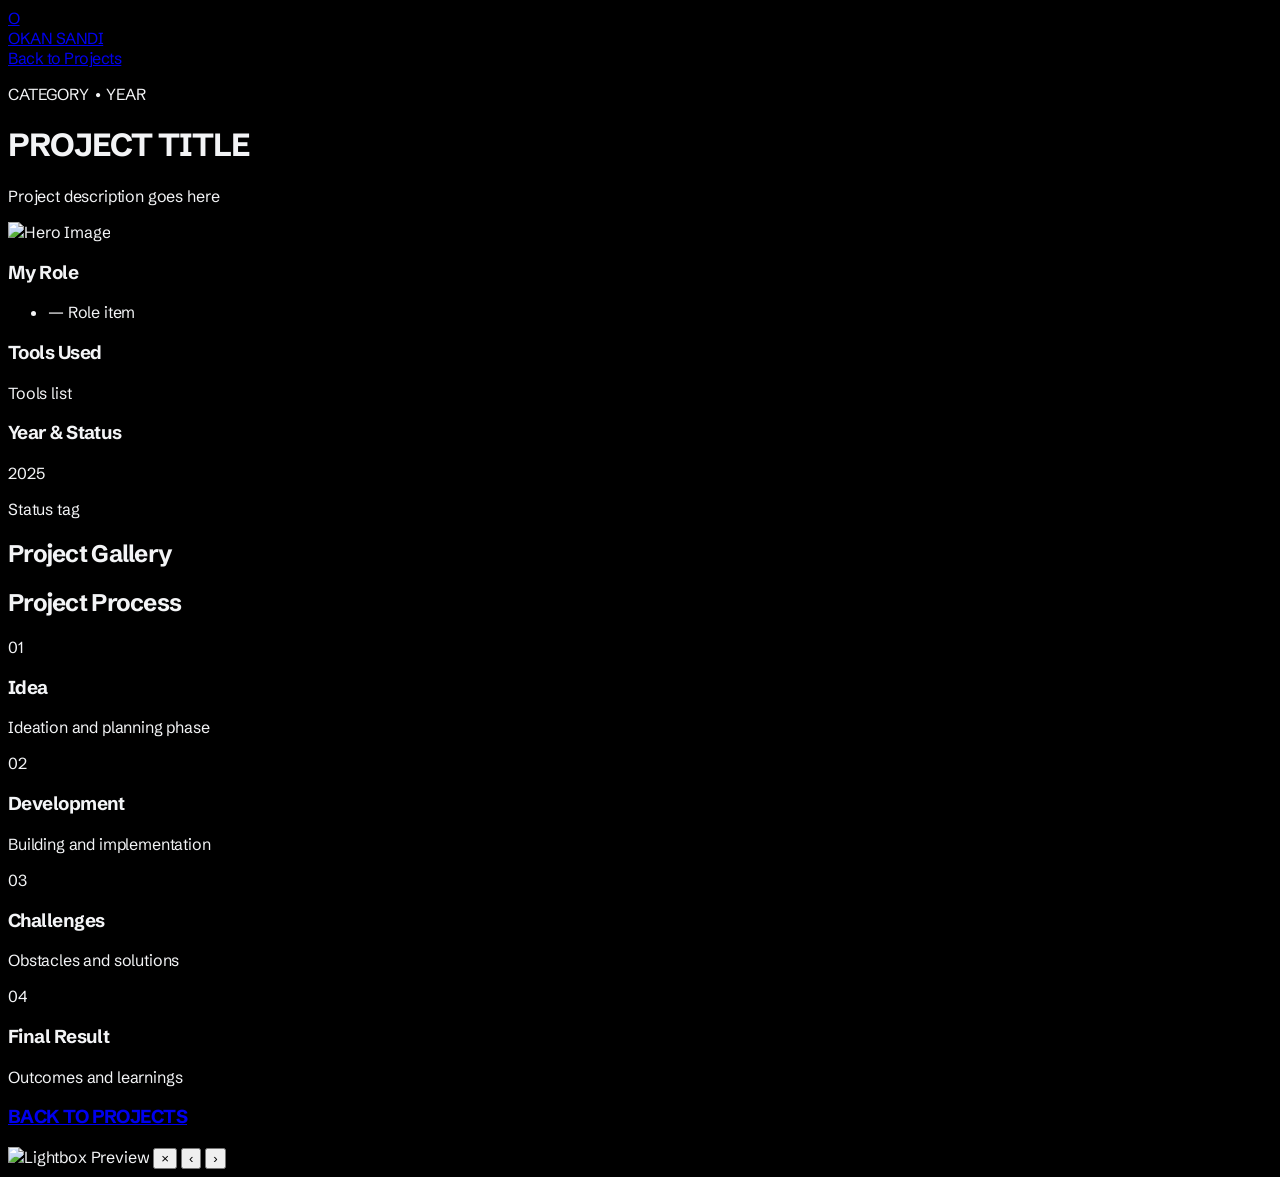
==== detail.html @ 7858a66e "plis bisa" ====
<!doctype html>
<html lang="id">
  <head>
    <meta charset="UTF-8" />
    <meta name="viewport" content="width=device-width, initial-scale=1.0" />
    <title>Project Detail | Okan Sandi</title>
    <script src="https://cdn.tailwindcss.com"></script>
    <link rel="preconnect" href="https://fonts.googleapis.com" />
    <link rel="preconnect" href="https://fonts.gstatic.com" crossorigin />
    <link
      href="https://fonts.googleapis.com/css2?family=Schibsted+Grotesk:ital,wght@0,400..900;1,400..900&display=swap"
      rel="stylesheet"
    />
    <link rel="stylesheet" href="style.css" />
    <style>
      @keyframes fadeUp {
        from {
          opacity: 0;
          transform: translateY(20px);
        }
        to {
          opacity: 1;
          transform: translateY(0);
        }
      }

      .fade-up {
        animation: fadeUp 0.8s ease-out forwards;
      }

      .scrollbar-hide {
        scrollbar-width: none;
        -ms-overflow-style: none;
      }

      .scrollbar-hide::-webkit-scrollbar {
        display: none;
      }

      /* Smooth scroll behavior */
      html {
        scroll-behavior: smooth;
      }
    </style>
    <script src="script.js"></script>
    <script>
      const projectData = {
        iot: {
          title: "Smart Building & Parking",
          year: "2025",
          category: "IoT Project",
          tag: "ESP32 IoT Solution",
          mainRole: "Project leader, Iot developer, and Hardware Assembly",
          mainImage: "foto.jpg/Smart Building & Smart Parking.jpg",
          description:
            "Project miniatur smart building berbasis IoT yang digunakan untuk simulasi monitoring parkir dan kontrol perangkat otomatis menggunakan ESP32 dan sensor.",
          roles: [
            "Project Leader",
            "ESP32 Programming",
            "Sensor Integration",
            "Hardware Assembly",
          ],
          tools: ["ESP32", "Arduino IDE", "Blynk", "Figma"],
          gallery: [
            "foto.jpg/IoT/1 iot.jpeg",
            "foto.jpg/IoT/2 iot.jpeg",
            "foto.jpg/IoT/3 iot.jpeg",
            "foto.jpg/IoT/4 iot.jpeg",
            "foto.jpg/IoT/5 iot.jpeg",
            "foto.jpg/IoT/6 iot.jpeg",
            "foto.jpg/IoT/7 iot.jpeg",
          ],
          challenge:
            "Tantangan terbesar dalam project ini adalah menghubungkan sensor dengan sistem monitoring agar data dapat tampil secara realtime.",
          links: {
            "View Powerpoint":
              "https://drive.google.com/file/d/19zzqwoYsCZTmLTWEJPtUQeTdeHymok2_/view?usp=sharing",
          },
          web: {
            title: "Web Film & Series",
            year: "2026",
            category: "Web Development",
            tag: "Netflix Clone Style",
            mainRole: "Front-end Developer",
            mainImage: "foto.jpg/webbb.png",
            description:
              "Platform informasi film dan series Indonesia 2025-2026 dengan desain modern dan responsif.",
            roles: [
              "Frontend Integration",
              "UI Finishing",
              "Project Integration",
            ],
            tools: ["HTML", "Tailwind CSS", "JavaScript", "Figma"],
            gallery: [
              "foto.jpg/web/28_XI SIJA 2_Okan Sandi Kurniawan_Userflow Kelompok 2.jpg",
              "foto.jpg/web/Screenshot 2026-05-17 194516.png",
              "foto.jpg/web/Untitled.png",
            ],
            challenge:
              "Melalui project ini saya belajar mengenai pengembangan antarmuka website yang lebih responsif dan fetch data dari API.",
            links: {
              "View Website": "https://webfilm-gules.vercel.app/index.html",
              "GitHub Repo":
                "https://github.com/OKANSANDIKURNIAWAN/okn-webpp.git",
              "View Wireframe": "https://canva.link/ow0d3r4jjm4nymv",
              "View Figma Design":
                "https://www.figma.com/design/sdOT0YWe1qz6iilFlMag4n/Cinmoev---film-and-series?node-id=0-1&t=hmgR6OwahHaa8Brx-1",
            },
          },
          networking: {
            title: "IT Essential (Cisco)",
            year: "2024",
            category: "Networking",
            tag: "Cisco Certified Course",
            mainRole: "Student / Specialist",
            mainImage: "foto.jpg/Screenshot 2026-05-16 195636.png",
            description:
              "Sertifikasi dan pelatihan mendalam mengenai fondasi IT, perakitan hardware, dan dasar-dasar jaringan komputer dari Cisco Networking Academy.",
            roles: [
              "Hardware Assembly",
              "Network Troubleshooting",
              "OS Installation",
            ],
            tools: ["Cisco Packet Tracer", "VirtualBox", "Hardware Tools"],
            gallery: ["foto.jpg/terjemahan.png"],
            challenge:
              "Memahami kompleksitas troubleshooting hardware dan konfigurasi jaringan dasar secara presisi.",
            links: {
              "View Certificate":
                "https://drive.google.com/file/d/1xaFpqre-_V5UHETEpS8jbRDcPdun259v/view?usp=sharing",
              "View Task":
                "https://drive.google.com/file/d/158wAgc-zuGeefb8Tv8yH7QvKaelx7fJI/view?usp=sharing",
            },
          },
          design: {
            title: "Design Brief & Visuals",
            year: "2025",
            category: "Design Project",
            tag: "Graphic Design",
            mainRole: "Lead Designer",
            mainImage: "foto.jpg/logo brief.png",
            description:
              "Pembuatan materi visual dan brief desain untuk kebutuhan presentasi.",
            roles: ["Visual Identity", "Layout Design", "Color Theory"],
            tools: ["Canva", "Ibis Paint X"],
            gallery: ["foto.jpg/Acipa’s Delight Cookies.png"],
            challenge:
              "Menyelaraskan estetika visual dengan keinginan klient serta pesan yang ingin disampaikan dan agar mudah dipahami audiens.",
            links: {
              "Open PDF":
                "https://drive.google.com/file/d/159OIgYyYrmlCRGvVg4kkX03-pvH3DHIq/view?usp=sharing",
            },
          },
          podcast: {
            title: "Podcast Production",
            year: "2025",
            category: "Media",
            tag: "Audio Production",
            mainRole: "Producer & Editor",
            mainImage: "foto.jpg/podcast spill.jpegfoto.jpg/KI NARTO SABDO.png",
            description:
              "Produksi podcast bertema budaya dan sejarah, mencakup proses rekaman hingga editing audio final.",
            roles: ["Script Writing", "Audio Editing"],
            tools: ["Audacity", "Adobe Audition", "Canva (Poster)"],
            gallery: [
              "foto.jpg/podcast/WhatsApp Image 2026-05-17 at 10.47.15 (2).jpeg",
              "foto.jpg/podcast/WhatsApp Image 2026-05-17 at 10.47.15.jpeg",
              "foto.jpg/podcast/SPILL THE TEA.png",
            ],
            challenge:
              "Menghasilkan kualitas audio yang jernih dan narasi yang menarik untuk didengar.",
            links: {
              "Watch on YouTube":
                "https://youtu.be/mOANwkRPT2Q?si=J7LoI84LLcsEpLdk",
            },
          },
          mcm: {
            title: "Math City Map (MCM)",
            year: "2024",
            category: "Achievement",
            tag: "Math Competition",
            mainRole: "Participant",
            mainImage: "foto.jpg/sertifikat mcm.jpeg",
            description:
              "Kompetisi matematika berbasis lokasi yang menggabungkan kemampuan analisis matematika dengan penjelajahan lapangan. Lomba ini diadakan di Taman Raden Saleh, sekaligus merayakan hari Pendidikan Nasional.",
            roles: ["Problem Solver", "Team Strategy"],
            tools: ["MCM App", "Scientific Calculator"],
            gallery: [
              "foto.jpg/MCM/1 mcm.jpeg",
              "foto.jpg/MCM/2 mcm.jpeg",
              "foto.jpg/MCM/3 mcm.jpeg",
              "foto.jpg/MCM/4 mcm.jpeg",
              "foto.jpg/MCM/5 mcm.jpeg",
            ],
            challenge:
              "Menyelesaikan persoalan matematika kompleks dalam waktu terbatas di lokasi yang berbeda-beda.",
          },
          solve: {
            title: "Solve Education",
            year: "2024",
            category: "Certificate",
            tag: "Education Program",
            mainRole: "Student",
            mainImage: "foto.jpg/solve education.jpeg",
            description:
              "Program pendidikan digital yang fokus pada pengembangan skill Bahasa Inggrismelalui platform game-based learning. Saya mendapatkan penghargaan sebagai siswa yang aktif belajar secara konsisten se-Kota Semarang. Selain itu saya juga pernah mendapatkan Juara 1 kategori kelas 8 SMP",
            roles: ["Learning Participation", "Skill Development"],
            tools: ["Solve Education Platform"],
            gallery: [
              "foto.jpg/solve education/1 (1).jpeg",
              "foto.jpg/solve education/1 (2).jpeg",
              "foto.jpg/solve education/1 (3).jpeg",
            ],
            challenge:
              "Konsistensi dalam menyelesaikan modul pembelajaran dan mencapai target skor yang ditentukan.",
          },
        },
      };
    </script>
  </head>
  <body class="bg-black text-white font-['Schibsted_Grotesk'] antialiased">
    <!-- Navigation -->
    <nav
      class="fixed top-0 w-full z-50 px-6 md:px-10 py-6 flex justify-between items-center bg-black/50 backdrop-blur-md border-b border-zinc-900"
    >
      <a href="index.html" class="flex items-center gap-2">
        <div
          class="w-8 h-8 bg-white rounded-lg flex items-center justify-center"
        >
          <span class="text-black font-black text-xl leading-none">O</span>
        </div>
        <div class="text-2xl font-black tracking-tighter">OKAN SANDI</div>
      </a>
      <a
        href="projects.html"
        class="text-xs uppercase tracking-[0.3em] font-bold hover:text-zinc-400 transition-colors"
        >Back to Projects</a
      >
    </nav>

    <!-- 1. HERO TITLE SECTION -->
    <header class="px-6 md:px-16 pt-12 md:pt-20 pb-16 md:pb-24">
      <div class="max-w-7xl mx-auto">
        <div
          class="fade-up"
          style="opacity: 0; animation: fadeUp 0.8s ease-out 0.2s forwards"
        >
          <p
            id="project-category-year"
            class="text-xs uppercase tracking-[0.5em] text-zinc-500 mb-4"
          >
            CATEGORY • YEAR
          </p>
          <h1
            id="project-title"
            class="text-5xl md:text-7xl lg:text-8xl font-black uppercase tracking-tight mb-8 leading-none"
          >
            PROJECT TITLE
          </h1>
          <p
            id="project-description"
            class="text-lg md:text-xl text-zinc-400 max-w-3xl leading-relaxed font-light"
          >
            Project description goes here
          </p>
        </div>
      </div>
    </header>

    <main>
      <!-- 2. EDITORIAL MAIN LAYOUT: Image + Info Cards -->
      <section class="px-6 md:px-16 py-20 md:py-28">
        <div class="max-w-7xl mx-auto">
          <div
            class="grid grid-cols-1 lg:grid-cols-2 gap-8 md:gap-16 items-start"
          >
            <!-- Left: Large Landscape Hero Image -->
            <div
              class="fade-up"
              style="opacity: 0; animation: fadeUp 0.8s ease-out 0.3s forwards"
            >
              <div
                class="overflow-hidden rounded-2xl bg-zinc-900 shadow-2xl h-96 md:h-full md:min-h-[500px] cursor-pointer group"
              >
                <img
                  id="project-main-image"
                  src=""
                  alt="Hero Image"
                  class="w-full h-full object-cover group-hover:scale-105 transition-transform duration-700"
                />
              </div>
            </div>

            <!-- Right: Stacked Info Cards -->
            <div
              class="space-y-6 fade-up"
              style="opacity: 0; animation: fadeUp 0.8s ease-out 0.4s forwards"
            >
              <!-- Card 1: My Role -->
              <div
                class="bg-zinc-900/40 backdrop-blur border border-zinc-800 rounded-2xl p-6 md:p-8 hover:bg-zinc-900/60 transition-all duration-500 hover:-translate-y-2"
              >
                <h3
                  class="text-xs uppercase tracking-[0.3em] text-zinc-500 mb-4"
                >
                  My Role
                </h3>
                <ul id="project-roles-list" class="space-y-2">
                  <li class="text-white font-medium">— Role item</li>
                </ul>
              </div>

              <!-- Card 2: Tools Used -->
              <div
                class="bg-zinc-900/40 backdrop-blur border border-zinc-800 rounded-2xl p-6 md:p-8 hover:bg-zinc-900/60 transition-all duration-500 hover:-translate-y-2"
              >
                <h3
                  class="text-xs uppercase tracking-[0.3em] text-zinc-500 mb-4"
                >
                  Tools Used
                </h3>
                <p
                  id="project-tools"
                  class="text-zinc-300 text-sm leading-relaxed font-light"
                >
                  Tools list
                </p>
              </div>

              <!-- Card 3: Year & Status -->
              <div
                class="bg-zinc-900/40 backdrop-blur border border-zinc-800 rounded-2xl p-6 md:p-8 hover:bg-zinc-900/60 transition-all duration-500 hover:-translate-y-2"
              >
                <h3
                  class="text-xs uppercase tracking-[0.3em] text-zinc-500 mb-4"
                >
                  Year & Status
                </h3>
                <p
                  id="project-year-status"
                  class="text-white font-medium text-lg"
                >
                  2025
                </p>
                <p id="project-tag" class="text-zinc-400 text-sm mt-2">
                  Status tag
                </p>
              </div>

              <!-- Links -->
              <div id="project-links" class="flex gap-3 pt-4">
                <!-- Links go here -->
              </div>
            </div>
          </div>
        </div>
      </section>

      <!-- 3. HORIZONTAL SCROLLING GALLERY -->
      <section class="px-6 md:px-16 py-20 md:py-28 border-t border-zinc-900">
        <div class="max-w-7xl mx-auto">
          <h2
            class="text-xs uppercase tracking-[0.5em] text-zinc-500 mb-12 fade-up"
            style="opacity: 0; animation: fadeUp 0.8s ease-out 0.2s forwards"
          >
            Project Gallery
          </h2>
          <div
            class="fade-up"
            style="opacity: 0; animation: fadeUp 0.8s ease-out 0.3s forwards"
          >
            <div
              id="project-gallery"
              class="grid gap-6"
              style="grid-template-columns: repeat(5, 1fr)"
            >
              <!-- Gallery items grid 5 columns -->
            </div>
          </div>
        </div>
      </section>

      <!-- 4. PROJECT PROCESS SECTION -->
      <section class="px-6 md:px-16 py-20 md:py-28 border-t border-zinc-900">
        <div class="max-w-7xl mx-auto">
          <h2
            class="text-xs uppercase tracking-[0.5em] text-zinc-500 mb-16 fade-up"
            style="opacity: 0; animation: fadeUp 0.8s ease-out 0.2s forwards"
          >
            Project Process
          </h2>
          <div class="grid grid-cols-1 md:grid-cols-2 lg:grid-cols-4 gap-6">
            <!-- Idea -->
            <div
              class="fade-up"
              style="opacity: 0; animation: fadeUp 0.8s ease-out 0.3s forwards"
            >
              <div
                class="bg-zinc-900/40 backdrop-blur border border-zinc-800 rounded-2xl p-8 hover:bg-zinc-900/60 transition-all duration-500 hover:-translate-y-2 h-full"
              >
                <div class="text-3xl font-black text-zinc-700 mb-6">01</div>
                <h3 class="text-lg font-bold uppercase tracking-wide mb-4">
                  Idea
                </h3>
                <p
                  id="process-idea"
                  class="text-zinc-400 text-sm leading-relaxed"
                >
                  Ideation and planning phase
                </p>
              </div>
            </div>

            <!-- Development -->
            <div
              class="fade-up"
              style="opacity: 0; animation: fadeUp 0.8s ease-out 0.4s forwards"
            >
              <div
                class="bg-zinc-900/40 backdrop-blur border border-zinc-800 rounded-2xl p-8 hover:bg-zinc-900/60 transition-all duration-500 hover:-translate-y-2 h-full"
              >
                <div class="text-3xl font-black text-zinc-700 mb-6">02</div>
                <h3 class="text-lg font-bold uppercase tracking-wide mb-4">
                  Development
                </h3>
                <p
                  id="process-dev"
                  class="text-zinc-400 text-sm leading-relaxed"
                >
                  Building and implementation
                </p>
              </div>
            </div>

            <!-- Challenges -->
            <div
              class="fade-up"
              style="opacity: 0; animation: fadeUp 0.8s ease-out 0.5s forwards"
            >
              <div
                class="bg-zinc-900/40 backdrop-blur border border-zinc-800 rounded-2xl p-8 hover:bg-zinc-900/60 transition-all duration-500 hover:-translate-y-2 h-full"
              >
                <div class="text-3xl font-black text-zinc-700 mb-6">03</div>
                <h3 class="text-lg font-bold uppercase tracking-wide mb-4">
                  Challenges
                </h3>
                <p
                  id="project-challenge"
                  class="text-zinc-400 text-sm leading-relaxed"
                >
                  Obstacles and solutions
                </p>
              </div>
            </div>

            <!-- Final Result -->
            <div
              class="fade-up"
              style="opacity: 0; animation: fadeUp 0.8s ease-out 0.6s forwards"
            >
              <div
                class="bg-zinc-900/40 backdrop-blur border border-zinc-800 rounded-2xl p-8 hover:bg-zinc-900/60 transition-all duration-500 hover:-translate-y-2 h-full"
              >
                <div class="text-3xl font-black text-zinc-700 mb-6">04</div>
                <h3 class="text-lg font-bold uppercase tracking-wide mb-4">
                  Final Result
                </h3>
                <p class="text-zinc-400 text-sm leading-relaxed">
                  Outcomes and learnings
                </p>
              </div>
            </div>
          </div>
        </div>
      </section>
    </main>

    <!-- Footer -->
    <footer class="py-20 px-6 md:px-16 border-t border-zinc-900 text-center">
      <a href="projects.html" class="inline-block group">
        <h3
          class="text-4xl md:text-6xl font-black uppercase tracking-tighter group-hover:text-zinc-500 transition-colors"
        >
          BACK TO PROJECTS
        </h3>
      </a>
    </footer>

    <!-- Lightbox Modal -->
    <div
      id="lightbox-modal"
      class="hidden fixed inset-0 z-50 bg-black/90 backdrop-blur-sm flex items-center justify-center p-4"
    >
      <div
        class="relative max-w-4xl max-h-[90vh] w-full h-full flex items-center justify-center"
      >
        <img
          id="lightbox-image"
          src=""
          alt="Lightbox Preview"
          class="max-w-full max-h-full object-contain rounded-lg"
        />
        <button
          id="lightbox-close"
          class="absolute top-4 right-4 w-10 h-10 bg-white/10 hover:bg-white/20 text-white rounded-full flex items-center justify-center transition-all text-2xl"
          aria-label="Close"
        >
          ×
        </button>
        <button
          id="lightbox-prev"
          class="absolute left-4 w-10 h-10 bg-white/10 hover:bg-white/20 text-white rounded-full flex items-center justify-center transition-all text-2xl"
          aria-label="Previous"
        >
          ‹
        </button>
        <button
          id="lightbox-next"
          class="absolute right-4 w-10 h-10 bg-white/10 hover:bg-white/20 text-white rounded-full flex items-center justify-center transition-all text-2xl"
          aria-label="Next"
        >
          ›
        </button>
      </div>
    </div>

    <script src="script.js"></script>
    <script>
      function loadProjectDetail() {
        const urlParams = new URLSearchParams(window.location.search);
        const projectId = urlParams.get("id");

        if (typeof projectData === "undefined") {
          console.warn("projectData belum tersedia, tunggu 100ms lagi...");
          setTimeout(loadProjectDetail, 100);
          return;
        }

        if (projectId && projectData[projectId]) {
          const data = projectData[projectId];
          console.log("Loading project:", projectId, data);

          // ===== HERO SECTION =====
          document.getElementById("project-title").textContent = data.title;
          document.getElementById("project-category-year").textContent =
            `${data.category} • ${data.year}`;
          document.getElementById("project-description").textContent =
            data.description;
          document.getElementById("project-main-image").src = data.mainImage;

          // ===== INFO CARDS =====
          // My Role
          const rolesList = document.getElementById("project-roles-list");
          rolesList.innerHTML = ""; // Clear placeholder
          data.roles.forEach((role) => {
            const li = document.createElement("li");
            li.className = "text-white font-medium";
            li.textContent = `— ${role}`;
            rolesList.appendChild(li);
          });

          // Tools
          document.getElementById("project-tools").textContent =
            data.tools.join(" • ");

          // Year & Status
          document.getElementById("project-year-status").textContent =
            data.year;
          document.getElementById("project-tag").textContent = data.tag;

          // ===== HORIZONTAL SCROLL GALLERY =====
          const galleryContainer = document.getElementById("project-gallery");
          galleryContainer.innerHTML = "";

          // Store for lightbox
          window.allGalleryImages = data.gallery;
          let currentLightboxIndex = 0;

          data.gallery.forEach((img, index) => {
            const div = document.createElement("div");
            div.className =
              "overflow-hidden rounded-xl bg-zinc-900 shadow-lg cursor-pointer group";
            div.style.width = "100%";
            div.style.height = "300px";
            div.style.aspectRatio = "1 / 1";

            div.innerHTML = `
              <img 
                src="${img}" 
                alt="Gallery image ${index + 1}"
                class="w-full h-full object-cover group-hover:scale-110 transition-transform duration-500"
              />
            `;

            div.addEventListener("click", () => openLightbox(index));
            galleryContainer.appendChild(div);
          });

          // ===== PROCESS SECTION =====
          document.getElementById("process-idea").textContent =
            "Planning the project scope, objectives, and technical requirements";
          document.getElementById("process-dev").textContent =
            "Building and implementing the solution with attention to detail";
          document.getElementById("project-challenge").textContent =
            data.challenge;
          // Final result stays generic for now

          // ===== LIGHTBOX FUNCTIONALITY =====
          window.openLightbox = function (index) {
            currentLightboxIndex = index;
            const modal = document.getElementById("lightbox-modal");
            const img = document.getElementById("lightbox-image");
            img.src = window.allGalleryImages[index];
            modal.classList.remove("hidden");
            document.body.style.overflow = "hidden";
          };

          window.closeLightbox = function () {
            const modal = document.getElementById("lightbox-modal");
            modal.classList.add("hidden");
            document.body.style.overflow = "";
          };

          window.nextImage = function () {
            currentLightboxIndex =
              (currentLightboxIndex + 1) % window.allGalleryImages.length;
            document.getElementById("lightbox-image").src =
              window.allGalleryImages[currentLightboxIndex];
          };

          window.prevImage = function () {
            currentLightboxIndex =
              (currentLightboxIndex - 1 + window.allGalleryImages.length) %
              window.allGalleryImages.length;
            document.getElementById("lightbox-image").src =
              window.allGalleryImages[currentLightboxIndex];
          };

          // Lightbox event listeners
          document
            .getElementById("lightbox-close")
            .addEventListener("click", closeLightbox);
          document
            .getElementById("lightbox-next")
            .addEventListener("click", nextImage);
          document
            .getElementById("lightbox-prev")
            .addEventListener("click", prevImage);

          // Close on background click
          document
            .getElementById("lightbox-modal")
            .addEventListener("click", (e) => {
              if (e.target.id === "lightbox-modal") closeLightbox();
            });

          // Keyboard navigation
          document.addEventListener("keydown", (e) => {
            const modal = document.getElementById("lightbox-modal");
            if (modal.classList.contains("hidden")) return;
            if (e.key === "ArrowRight") nextImage();
            if (e.key === "ArrowLeft") prevImage();
            if (e.key === "Escape") closeLightbox();
          });

          // ===== LINKS =====
          const linksContainer = document.getElementById("project-links");
          linksContainer.innerHTML = "";
          Object.keys(data.links).forEach((key) => {
            const a = document.createElement("a");
            a.href = data.links[key];
            a.className =
              "px-6 py-3 bg-zinc-900 hover:bg-white hover:text-black text-xs uppercase tracking-widest font-bold transition-all rounded-lg border border-zinc-800";
            a.textContent = key;
            linksContainer.appendChild(a);
          });

          document.title = `${data.title} | Okan Sandi`;
        } else {
          console.error("Project ID:", projectId, "- Data:", projectData);
        }
      }

      // Jalankan saat DOM siap
      if (document.readyState === "loading") {
        document.addEventListener("DOMContentLoaded", loadProjectDetail);
      } else {
        loadProjectDetail();
      }
    </script>
  </body>
</html>
---- style.css ----
/* Custom Utility Classes */
.text-outline {
  color: transparent;
  -webkit-text-stroke: 1px rgba(255, 255, 255, 0.4);
}

.text-outline:hover {
  -webkit-text-stroke: 1px rgba(255, 255, 255, 1);
  transition: 0.3s ease;
}

html {
  scroll-behavior: smooth;
}

body {
  background-color: #000000;
  color: #f3f4f6;
  font-family: "Schibsted Grotesk", sans-serif;
  letter-spacing: -0.01em;
}

h1,
h2,
h3,
h4,
.font-black,
.font-bold {
  font-family: "Schibsted Grotesk", sans-serif;
  letter-spacing: -0.03em;
}

/* Custom Scrollbar */
::-webkit-scrollbar {
  width: 5px;
}
::-webkit-scrollbar-track {
  background: #0a0a0a;
}
::-webkit-scrollbar-thumb {
  background: #333;
}
::-webkit-scrollbar-thumb:hover {
  background: #555;
}

/* Button Styles */
.btn-explore {
  display: inline-block;
  padding: 12px 24px;
  border: 1px solid rgba(255, 255, 255, 0.3);
  color: white;
  text-decoration: none;
  font-size: 12px;
  font-weight: bold;
  letter-spacing: 0.1em;
  text-transform: uppercase;
  transition: all 0.3s ease;
  position: relative;
}

.btn-explore:hover {
  border-color: white;
  box-shadow: 0 0 20px rgba(255, 255, 255, 0.3);
  background-color: rgba(255, 255, 255, 0.05);
}

/* Portfolio & Education Accordion */
.portfolio-item,
.education-item {
  overflow: hidden;
}

.accordion-content {
  max-height: 0;
  overflow: hidden;
  transition:
    max-height 0.5s ease-in-out,
    opacity 0.5s ease-in-out;
  opacity: 0;
  pointer-events: none;
}

.accordion-content.open {
  opacity: 1;
  pointer-events: auto;
}

.portfolio-item,
.education-item {
  transition: background-color 0.3s ease;
  background-color: transparent;
}

.portfolio-item:hover,
.education-item:hover {
  background-color: transparent;
}

.portfolio-item.active,
.education-item.active {
  background-color: transparent;
}

.portfolio-item.active h3,
.education-item.active h3 {
  color: rgba(255, 255, 255, 0.7);
}

.portfolio-item:hover .item-number,
.education-item:hover .item-number {
  color: #ffffff;
}

/* EDUCATION ACCORDION ANIMATIONS */
.education-item {
  transition: all 0.8s cubic-bezier(0.16, 1, 0.3, 1);
}

.education-item h3 {
  transition:
    color 0.8s ease,
    transform 0.8s cubic-bezier(0.16, 1, 0.3, 1);
}

.education-item:hover h3 {
  color: #ffffff !important;
}

.education-item:hover .accordion-icon {
  transform: rotate(45deg);
  color: #ffffff;
}

.accordion-content {
  transition: all 0.8s cubic-bezier(0.16, 1, 0.3, 1);
}

.education-item.active .accordion-content {
  max-height: 500px;
  opacity: 1;
  margin-top: 10px;
}

.education-item.active .accordion-icon {
  transform: rotate(45deg);
  color: #ffffff;
}

/* FLOATING IMAGE PREVIEW */
#hover-preview {
  position: fixed;
  pointer-events: none;
  z-index: 100;
  width: 160px; /* Reduced from 256px */
  height: 160px; /* Reduced from 256px */
  overflow: hidden;
  opacity: 0;
  transform: scale(0.9);
  transition:
    opacity 0.5s ease,
    transform 0.5s ease;
  border: 1px solid rgba(255, 255, 255, 0.1);
  border-radius: 8px;
}

.preview-container {
  width: 100%;
  height: 100%;
  position: relative;
  overflow: hidden;
}

#hover-preview img {
  position: absolute;
  top: 0;
  left: 0;
  width: 100%;
  height: 100%;
  object-fit: cover;
  filter: brightness(100%);
  transition: transform 0.6s cubic-bezier(0.23, 1, 0.32, 1);
}

#hover-preview img.incoming {
  transform: translateY(100%);
}

#hover-preview img.outgoing {
  transform: translateY(-100%);
}

.portfolio-item.active h3 {
  color: rgba(255, 255, 255, 0.7);
}

.outline-text {
  -webkit-text-stroke: 2px rgba(255, 255, 255, 0.8);
  color: transparent;
  transition: -webkit-text-stroke 0.5s ease;
}

#hero-name-scroll.outline-text {
  -webkit-text-stroke: 3px white;
}

.portfolio-item:hover .item-number {
  color: #ffffff;
}

/* Premium Sienna-style Hero Section */
#hero-name {
  pointer-events: none;
  mix-blend-mode: difference;
  z-index: 40;
}

#hero-info {
  z-index: 10;
  pointer-events: none;
}

.hero-image-item {
  position: relative;
  z-index: 10;
  transition: transform 1.2s cubic-bezier(0.23, 1, 0.32, 1);
}

/* KUNCI UTAMA: Hilangkan semua stacking context yang menghalangi percampuran warna */
#skills,
#about,
#portfolio,
section,
.container {
  isolation: auto !important;
}

/* Biarkan animasi hero tetap jalan */
/* Julian David Style - Lens Blur & Premium Typography */
:root {
  --premium-ease: cubic-bezier(0.23, 1, 0.32, 1);
}

.hero-image-item img {
  width: 100%;
  height: 100%;
  object-fit: cover;
  transition:
    transform 2s var(--premium-ease),
    filter 2s var(--premium-ease);
}

/* Efek Blur saat tidak dihover atau saat scroll - Kecuali Foto Utama */
.hero-image-item img {
  transition:
    filter 0.6s cubic-bezier(0.23, 1, 0.32, 1),
    transform 0.6s cubic-bezier(0.23, 1, 0.32, 1);
}

.hero-image-item:not(.is-main):not(:hover) img {
  filter: blur(8px) brightness(0.7) grayscale(0.2);
  transform: scale(1.1);
}

.hero-image-item.is-main img {
  filter: blur(0px) brightness(1) grayscale(0) !important;
  transform: scale(1) !important;
}

.hero-image-item:hover img {
  filter: blur(0px) brightness(1) grayscale(0) !important;
  transform: scale(1.05) !important;
  z-index: 10;
}

#hero-name {
  pointer-events: none;
  mix-blend-mode: difference;
  z-index: 40;
  opacity: 0;
  filter: blur(10px);
  transform: translate(-50%, -45%) scale(0.95);
  transition:
    opacity 1.8s var(--premium-ease),
    transform 1.8s var(--premium-ease),
    filter 1.8s var(--premium-ease) !important;
}

#hero-name.active {
  opacity: 1;
  filter: blur(0px);
  transform: translate(-50%, -50%) scale(1);
}

#hero-info p {
  letter-spacing: 0.2em;
  font-weight: 300;
  color: rgba(255, 255, 255, 0.5);
}

#nav-menu {
  /* Initial state: full width */
  max-width: 100%;
}

#nav-menu.compact {
  /* Target state: compact size */
  max-width: 400px; /* Atur sesuai kebutuhan agar rapat */
  gap: 2rem;
}

.reveal-word {
  display: inline-block;
  color: rgba(255, 255, 255, 0.1) !important;
  transition: color 0.4s ease;
  margin-right: 0.25em;
}

.reveal-word.active {
  color: rgba(255, 255, 255, 1) !important;
}

/* Marquee Animation */
.marquee-container {
  mask-image: linear-gradient(
    to right,
    transparent,
    black 15%,
    black 85%,
    transparent
  );
}

.marquee-content {
  display: flex;
  width: fit-content;
  animation: marquee 25s linear infinite;
}

@keyframes marquee {
  0% {
    transform: translateX(0);
  }
  100% {
    transform: translateX(-50%);
  }
}

.marquee-text {
  font-family: "Schibsted Grotesk", sans-serif;
  font-style: italic;
  opacity: 0.6;
  mix-blend-mode: overlay;
  white-space: nowrap;
}
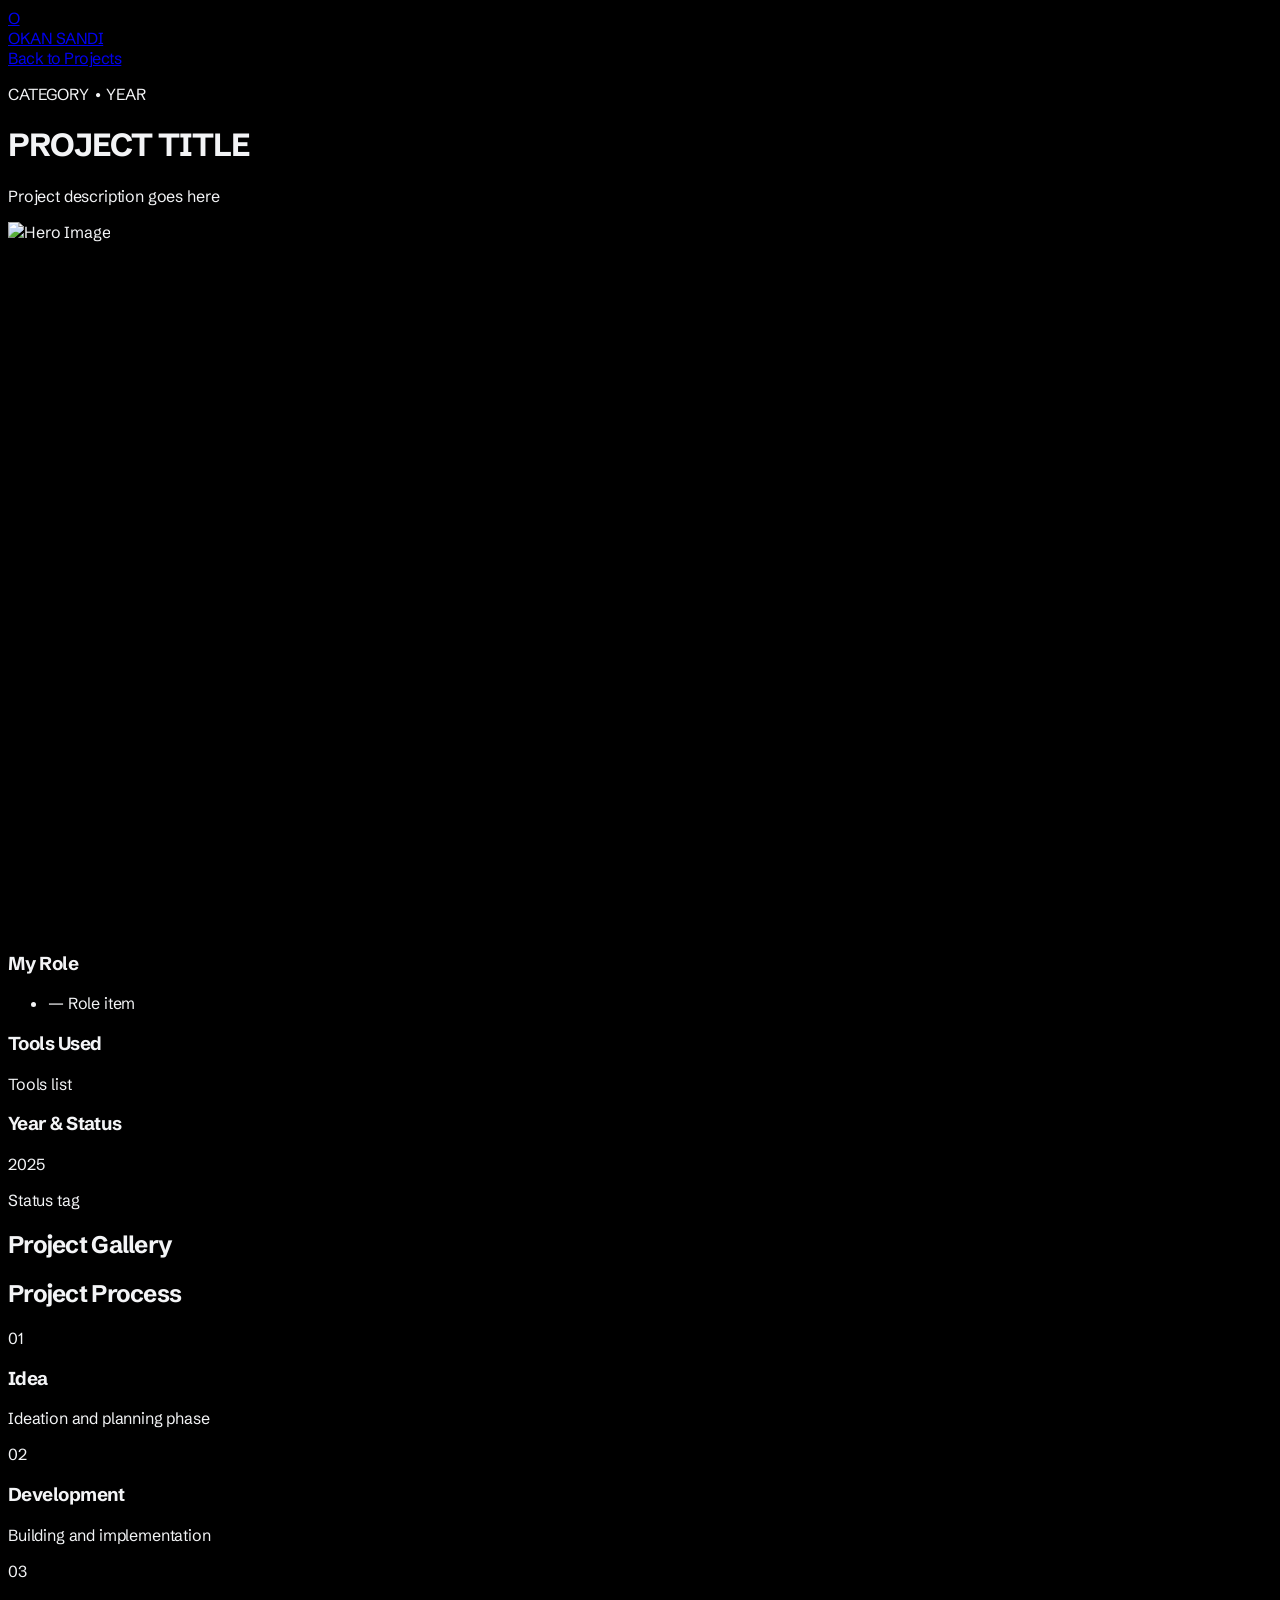
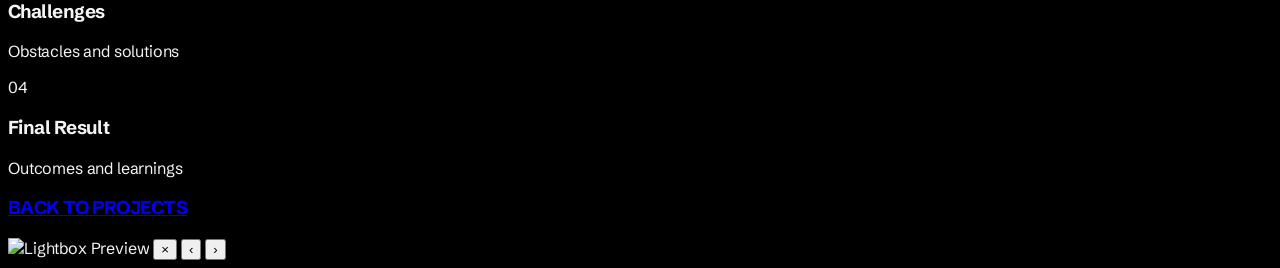
==== commit 22b53df1: "bismmillah yug bisa yaAllah" ====
--- a/detail.html
+++ b/detail.html
@@ -280,7 +280,8 @@
               style="opacity: 0; animation: fadeUp 0.8s ease-out 0.3s forwards"
             >
               <div
-                class="overflow-hidden rounded-2xl bg-zinc-900 shadow-2xl h-96 md:h-full md:min-h-[500px] cursor-pointer group"
+                class="overflow-hidden rounded-2xl bg-zinc-900 shadow-2xl cursor-pointer group"
+                style="aspect-ratio: 16 / 9"
               >
                 <img
                   id="project-main-image"
@@ -372,9 +373,9 @@
             <div
               id="project-gallery"
               class="grid gap-6"
-              style="grid-template-columns: repeat(5, 1fr)"
+              style="grid-template-columns: repeat(4, 1fr)"
             >
-              <!-- Gallery items grid 5 columns -->
+              <!-- Gallery items grid 4 columns -->
             </div>
           </div>
         </div>
@@ -581,8 +582,8 @@
             div.className =
               "overflow-hidden rounded-xl bg-zinc-900 shadow-lg cursor-pointer group";
             div.style.width = "100%";
-            div.style.height = "300px";
-            div.style.aspectRatio = "1 / 1";
+            div.style.height = "auto";
+            div.style.aspectRatio = "16 / 9";
 
             div.innerHTML = `
               <img 
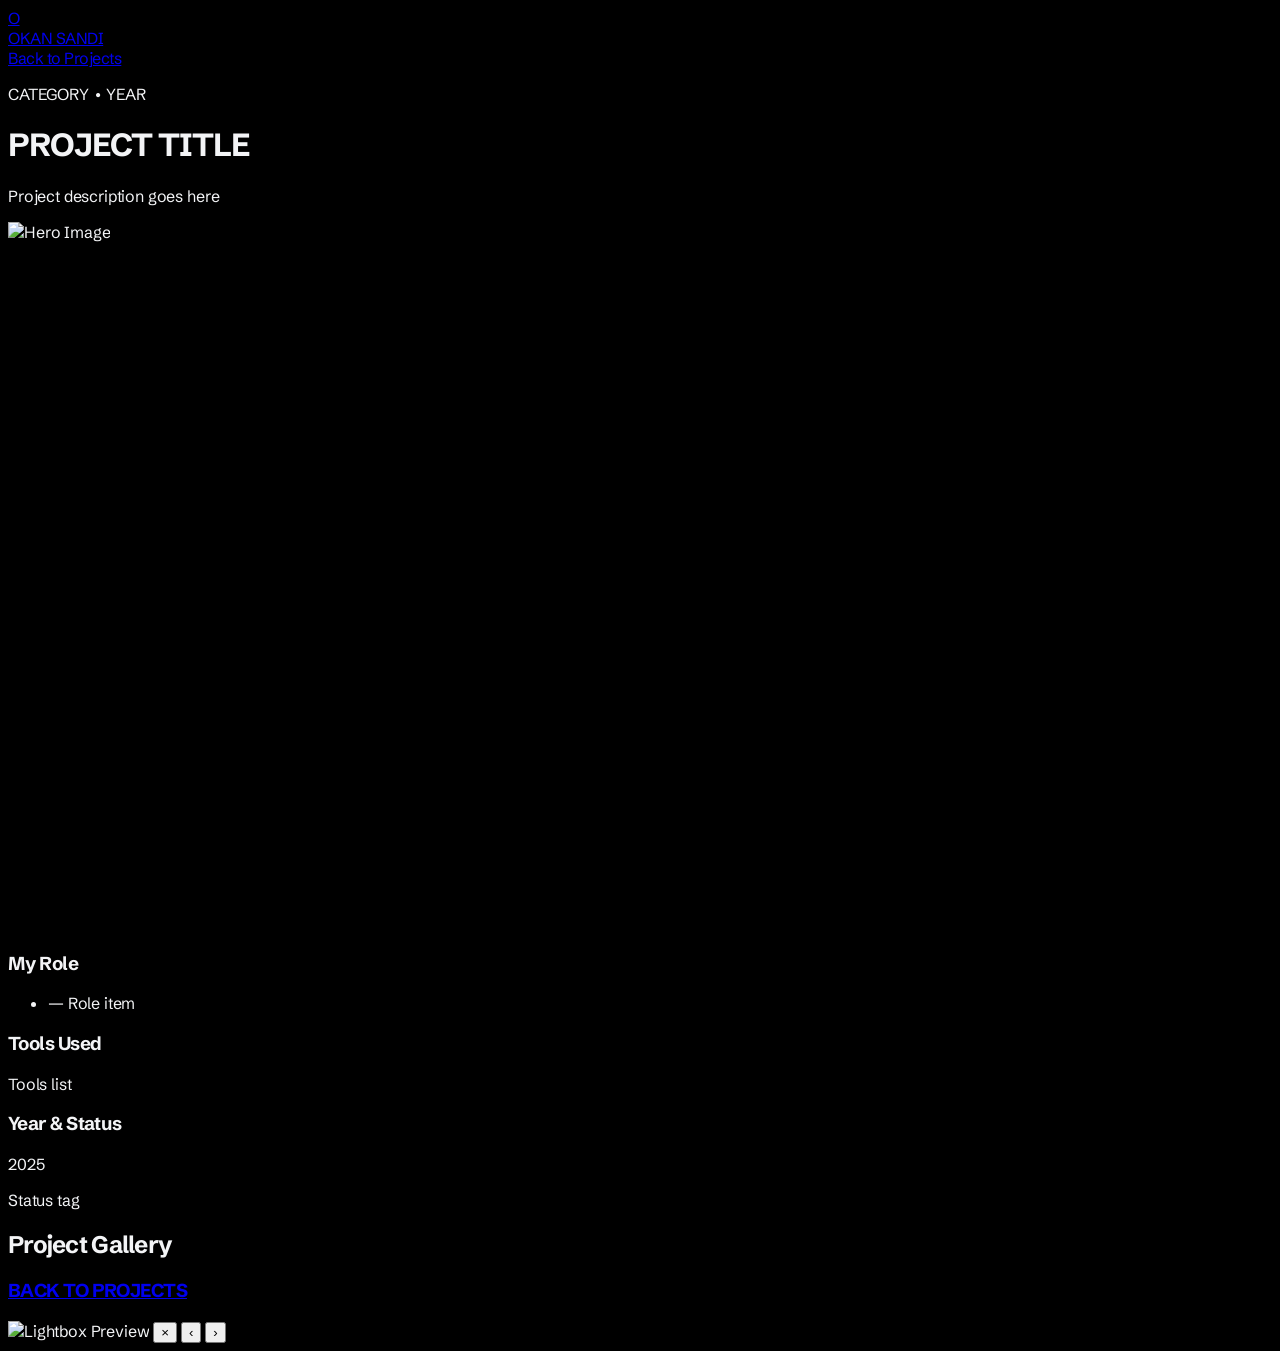
==== commit 01fce7bb: "eh" ====
--- a/detail.html
+++ b/detail.html
@@ -76,144 +76,159 @@
             "View Powerpoint":
               "https://drive.google.com/file/d/19zzqwoYsCZTmLTWEJPtUQeTdeHymok2_/view?usp=sharing",
           },
-          web: {
-            title: "Web Film & Series",
-            year: "2026",
-            category: "Web Development",
-            tag: "Netflix Clone Style",
-            mainRole: "Front-end Developer",
-            mainImage: "foto.jpg/webbb.png",
-            description:
-              "Platform informasi film dan series Indonesia 2025-2026 dengan desain modern dan responsif.",
-            roles: [
-              "Frontend Integration",
-              "UI Finishing",
-              "Project Integration",
-            ],
-            tools: ["HTML", "Tailwind CSS", "JavaScript", "Figma"],
-            gallery: [
-              "foto.jpg/web/28_XI SIJA 2_Okan Sandi Kurniawan_Userflow Kelompok 2.jpg",
-              "foto.jpg/web/Screenshot 2026-05-17 194516.png",
-              "foto.jpg/web/Untitled.png",
-            ],
-            challenge:
-              "Melalui project ini saya belajar mengenai pengembangan antarmuka website yang lebih responsif dan fetch data dari API.",
-            links: {
-              "View Website": "https://webfilm-gules.vercel.app/index.html",
-              "GitHub Repo":
-                "https://github.com/OKANSANDIKURNIAWAN/okn-webpp.git",
-              "View Wireframe": "https://canva.link/ow0d3r4jjm4nymv",
-              "View Figma Design":
-                "https://www.figma.com/design/sdOT0YWe1qz6iilFlMag4n/Cinmoev---film-and-series?node-id=0-1&t=hmgR6OwahHaa8Brx-1",
-            },
+        },
+        web: {
+          title: "Web Film & Series",
+          year: "2026",
+          category: "Web Development",
+          tag: "Netflix Clone Style",
+          mainRole: "Front-end Developer",
+          mainImage: "foto.jpg/webbb.png",
+          description:
+            "Platform informasi film dan series Indonesia 2025-2026 dengan desain modern dan responsif.",
+          roles: [
+            "Frontend Integration",
+            "UI Finishing",
+            "Project Integration",
+          ],
+          tools: ["HTML", "Tailwind CSS", "JavaScript", "Figma"],
+          gallery: [
+            "foto.jpg/web/28_XI SIJA 2_Okan Sandi Kurniawan_Userflow Kelompok 2.jpg",
+            "foto.jpg/web/Screenshot 2026-05-17 194516.png",
+            "foto.jpg/web/Untitled.png",
+          ],
+          challenge:
+            "Melalui project ini saya belajar mengenai pengembangan antarmuka website yang lebih responsif dan fetch data dari API.",
+          links: {
+            "View Website": "https://webfilm-gules.vercel.app/index.html",
+            "GitHub Repo":
+              "https://github.com/OKANSANDIKURNIAWAN/okn-webpp.git",
+            "View Wireframe": "https://canva.link/ow0d3r4jjm4nymv",
+            "View Figma Design":
+              "https://www.figma.com/design/sdOT0YWe1qz6iilFlMag4n/Cinmoev---film-and-series?node-id=0-1&t=hmgR6OwahHaa8Brx-1",
           },
-          networking: {
-            title: "IT Essential (Cisco)",
-            year: "2024",
-            category: "Networking",
-            tag: "Cisco Certified Course",
-            mainRole: "Student / Specialist",
-            mainImage: "foto.jpg/Screenshot 2026-05-16 195636.png",
-            description:
-              "Sertifikasi dan pelatihan mendalam mengenai fondasi IT, perakitan hardware, dan dasar-dasar jaringan komputer dari Cisco Networking Academy.",
-            roles: [
-              "Hardware Assembly",
-              "Network Troubleshooting",
-              "OS Installation",
-            ],
-            tools: ["Cisco Packet Tracer", "VirtualBox", "Hardware Tools"],
-            gallery: ["foto.jpg/terjemahan.png"],
-            challenge:
-              "Memahami kompleksitas troubleshooting hardware dan konfigurasi jaringan dasar secara presisi.",
-            links: {
-              "View Certificate":
-                "https://drive.google.com/file/d/1xaFpqre-_V5UHETEpS8jbRDcPdun259v/view?usp=sharing",
-              "View Task":
-                "https://drive.google.com/file/d/158wAgc-zuGeefb8Tv8yH7QvKaelx7fJI/view?usp=sharing",
-            },
+        },
+        networking: {
+          title: "IT Essential (Cisco)",
+          year: "2024",
+          category: "Networking",
+          tag: "Cisco Certified Course",
+          mainRole: "Student / Specialist",
+          mainImage: "foto.jpg/Screenshot 2026-05-16 195636.png",
+          description:
+            "Sertifikasi dan pelatihan mendalam mengenai fondasi IT, perakitan hardware, dan dasar-dasar jaringan komputer dari Cisco Networking Academy.",
+          roles: [
+            "Hardware Assembly",
+            "Network Troubleshooting",
+            "OS Installation",
+          ],
+          tools: ["Cisco Packet Tracer", "VirtualBox", "Hardware Tools"],
+          gallery: ["foto.jpg/terjemahan.png"],
+          challenge:
+            "Memahami kompleksitas troubleshooting hardware dan konfigurasi jaringan dasar secara presisi.",
+          links: {
+            "View Certificate":
+              "https://drive.google.com/file/d/1xaFpqre-_V5UHETEpS8jbRDcPdun259v/view?usp=sharing",
+            "View Task":
+              "https://drive.google.com/file/d/158wAgc-zuGeefb8Tv8yH7QvKaelx7fJI/view?usp=sharing",
           },
-          design: {
-            title: "Design Brief & Visuals",
-            year: "2025",
-            category: "Design Project",
-            tag: "Graphic Design",
-            mainRole: "Lead Designer",
-            mainImage: "foto.jpg/logo brief.png",
-            description:
-              "Pembuatan materi visual dan brief desain untuk kebutuhan presentasi.",
-            roles: ["Visual Identity", "Layout Design", "Color Theory"],
-            tools: ["Canva", "Ibis Paint X"],
-            gallery: ["foto.jpg/Acipa’s Delight Cookies.png"],
-            challenge:
-              "Menyelaraskan estetika visual dengan keinginan klient serta pesan yang ingin disampaikan dan agar mudah dipahami audiens.",
-            links: {
-              "Open PDF":
-                "https://drive.google.com/file/d/159OIgYyYrmlCRGvVg4kkX03-pvH3DHIq/view?usp=sharing",
-            },
+        },
+        design: {
+          title: "Design Brief & Visuals",
+          year: "2025",
+          category: "Design Project",
+          tag: "Graphic Design",
+          mainRole: "Lead Designer",
+          mainImage: "foto.jpg/logo brief.png",
+          description:
+            "Pembuatan materi visual dan brief desain untuk kebutuhan presentasi.",
+          roles: ["Visual Identity", "Layout Design", "Color Theory"],
+          tools: ["Canva", "Ibis Paint X"],
+          gallery: ["foto.jpg/Acipa’s Delight Cookies.png"],
+          challenge:
+            "Menyelaraskan estetika visual dengan keinginan klient serta pesan yang ingin disampaikan dan agar mudah dipahami audiens.",
+          links: {
+            "Open PDF":
+              "https://drive.google.com/file/d/159OIgYyYrmlCRGvVg4kkX03-pvH3DHIq/view?usp=sharing",
           },
-          podcast: {
-            title: "Podcast Production",
-            year: "2025",
-            category: "Media",
-            tag: "Audio Production",
-            mainRole: "Producer & Editor",
-            mainImage: "foto.jpg/podcast spill.jpegfoto.jpg/KI NARTO SABDO.png",
-            description:
-              "Produksi podcast bertema budaya dan sejarah, mencakup proses rekaman hingga editing audio final.",
-            roles: ["Script Writing", "Audio Editing"],
-            tools: ["Audacity", "Adobe Audition", "Canva (Poster)"],
-            gallery: [
-              "foto.jpg/podcast/WhatsApp Image 2026-05-17 at 10.47.15 (2).jpeg",
-              "foto.jpg/podcast/WhatsApp Image 2026-05-17 at 10.47.15.jpeg",
-              "foto.jpg/podcast/SPILL THE TEA.png",
-            ],
-            challenge:
-              "Menghasilkan kualitas audio yang jernih dan narasi yang menarik untuk didengar.",
-            links: {
-              "Watch on YouTube":
-                "https://youtu.be/mOANwkRPT2Q?si=J7LoI84LLcsEpLdk",
-            },
+        },
+        podcast: {
+          title: "Podcast Production",
+          year: "2025",
+          category: "Media",
+          tag: "Audio Production",
+          mainRole: "Producer & Editor",
+          mainImage: "foto.jpg/podcast spill.jpeg",
+          description:
+            "Produksi podcast bertema budaya dan sejarah, mencakup proses rekaman hingga editing audio final.",
+          roles: ["Script Writing", "Audio Editing"],
+          tools: ["Audacity", "Adobe Audition", "Canva (Poster)"],
+          gallery: [
+            "foto.jpg/podcast/WhatsApp Image 2026-05-17 at 10.47.15 (2).jpeg",
+            "foto.jpg/podcast/WhatsApp Image 2026-05-17 at 10.47.15.jpeg",
+            "foto.jpg/podcast/SPILL THE TEA.png",
+          ],
+          challenge:
+            "Menghasilkan kualitas audio yang jernih dan narasi yang menarik untuk didengar.",
+          links: {
+            "Watch on YouTube":
+              "https://youtu.be/mOANwkRPT2Q?si=J7LoI84LLcsEpLdk",
           },
-          mcm: {
-            title: "Math City Map (MCM)",
-            year: "2024",
-            category: "Achievement",
-            tag: "Math Competition",
-            mainRole: "Participant",
-            mainImage: "foto.jpg/sertifikat mcm.jpeg",
-            description:
-              "Kompetisi matematika berbasis lokasi yang menggabungkan kemampuan analisis matematika dengan penjelajahan lapangan. Lomba ini diadakan di Taman Raden Saleh, sekaligus merayakan hari Pendidikan Nasional.",
-            roles: ["Problem Solver", "Team Strategy"],
-            tools: ["MCM App", "Scientific Calculator"],
-            gallery: [
-              "foto.jpg/MCM/1 mcm.jpeg",
-              "foto.jpg/MCM/2 mcm.jpeg",
-              "foto.jpg/MCM/3 mcm.jpeg",
-              "foto.jpg/MCM/4 mcm.jpeg",
-              "foto.jpg/MCM/5 mcm.jpeg",
-            ],
-            challenge:
-              "Menyelesaikan persoalan matematika kompleks dalam waktu terbatas di lokasi yang berbeda-beda.",
-          },
-          solve: {
-            title: "Solve Education",
-            year: "2024",
-            category: "Certificate",
-            tag: "Education Program",
-            mainRole: "Student",
-            mainImage: "foto.jpg/solve education.jpeg",
-            description:
-              "Program pendidikan digital yang fokus pada pengembangan skill Bahasa Inggrismelalui platform game-based learning. Saya mendapatkan penghargaan sebagai siswa yang aktif belajar secara konsisten se-Kota Semarang. Selain itu saya juga pernah mendapatkan Juara 1 kategori kelas 8 SMP",
-            roles: ["Learning Participation", "Skill Development"],
-            tools: ["Solve Education Platform"],
-            gallery: [
-              "foto.jpg/solve education/1 (1).jpeg",
-              "foto.jpg/solve education/1 (2).jpeg",
-              "foto.jpg/solve education/1 (3).jpeg",
-            ],
-            challenge:
-              "Konsistensi dalam menyelesaikan modul pembelajaran dan mencapai target skor yang ditentukan.",
-          },
+        },
+        mcm: {
+          title: "Math City Map (MCM)",
+          year: "2024",
+          category: "Achievement",
+          tag: "Math Competition",
+          mainRole: "Participant",
+          mainImage: "foto.jpg/sertifikat mcm.jpeg",
+          description:
+            "Kompetisi matematika berbasis lokasi yang menggabungkan kemampuan analisis matematika dengan penjelajahan lapangan. Lomba ini diadakan di Taman Raden Saleh, sekaligus merayakan hari Pendidikan Nasional.",
+          roles: ["Problem Solver", "Team Strategy"],
+          tools: ["MCM App", "Scientific Calculator"],
+          gallery: [
+            "foto.jpg/MCM/1 mcm.jpeg",
+            "foto.jpg/MCM/2 mcm.jpeg",
+            "foto.jpg/MCM/3 mcm.jpeg",
+            "foto.jpg/MCM/4 mcm.jpeg",
+            "foto.jpg/MCM/5 mcm.jpeg",
+          ],
+          challenge:
+            "Menyelesaikan persoalan matematika kompleks dalam waktu terbatas di lokasi yang berbeda-beda.",
+        },
+        solve: {
+          title: "Solve Education",
+          year: "2024",
+          category: "Certificate",
+          tag: "Education Program",
+          mainRole: "Student",
+          mainImage: "foto.jpg/solve education.jpeg",
+          description:
+            "Program pendidikan digital yang fokus pada pengembangan skill Bahasa Inggrismelalui platform game-based learning. Saya mendapatkan penghargaan sebagai siswa yang aktif belajar secara konsisten se-Kota Semarang. Selain itu saya juga pernah mendapatkan Juara 1 kategori kelas 8 SMP",
+          roles: ["Learning Participation", "Skill Development"],
+          tools: ["Solve Education Platform"],
+          gallery: [
+            "foto.jpg/solve education/1 (1).jpeg",
+            "foto.jpg/solve education/1 (2).jpeg",
+            "foto.jpg/solve education/1 (3).jpeg",
+          ],
+          challenge:
+            "Konsistensi dalam menyelesaikan modul pembelajaran dan mencapai target skor yang ditentukan.",
+        },
+        hourOfCode: {
+          title: "Hour of Code",
+          year: "2026",
+          category: "Certificate",
+          tag: "Coding Workshop",
+          mainRole: "Participant",
+          mainImage: "foto.jpg/minecraft.jpg",
+          description:
+            "Program pendidikan digital yang fokus pada pengembangan skill Pemograman melalui platform Hour of Code. Saya mendapatkan penghargaan sebagai siswa yang aktif belajar secara konsisten se-Kota Semarang. Selain itu saya juga pernah mendapatkan Juara 1 kategori kelas 8 SMP",
+          roles: ["Learning Participation", "Skill Development"],
+          tools: ["Solve Education Platform"],
+          gallery: ["foto.jpg/music.jpg"],
+          challenge:
+            "Konsistensi dalam menyelesaikan modul pembelajaran dan konsentrasi.",
         },
       };
     </script>
@@ -376,100 +391,6 @@
               style="grid-template-columns: repeat(4, 1fr)"
             >
               <!-- Gallery items grid 4 columns -->
-            </div>
-          </div>
-        </div>
-      </section>
-
-      <!-- 4. PROJECT PROCESS SECTION -->
-      <section class="px-6 md:px-16 py-20 md:py-28 border-t border-zinc-900">
-        <div class="max-w-7xl mx-auto">
-          <h2
-            class="text-xs uppercase tracking-[0.5em] text-zinc-500 mb-16 fade-up"
-            style="opacity: 0; animation: fadeUp 0.8s ease-out 0.2s forwards"
-          >
-            Project Process
-          </h2>
-          <div class="grid grid-cols-1 md:grid-cols-2 lg:grid-cols-4 gap-6">
-            <!-- Idea -->
-            <div
-              class="fade-up"
-              style="opacity: 0; animation: fadeUp 0.8s ease-out 0.3s forwards"
-            >
-              <div
-                class="bg-zinc-900/40 backdrop-blur border border-zinc-800 rounded-2xl p-8 hover:bg-zinc-900/60 transition-all duration-500 hover:-translate-y-2 h-full"
-              >
-                <div class="text-3xl font-black text-zinc-700 mb-6">01</div>
-                <h3 class="text-lg font-bold uppercase tracking-wide mb-4">
-                  Idea
-                </h3>
-                <p
-                  id="process-idea"
-                  class="text-zinc-400 text-sm leading-relaxed"
-                >
-                  Ideation and planning phase
-                </p>
-              </div>
-            </div>
-
-            <!-- Development -->
-            <div
-              class="fade-up"
-              style="opacity: 0; animation: fadeUp 0.8s ease-out 0.4s forwards"
-            >
-              <div
-                class="bg-zinc-900/40 backdrop-blur border border-zinc-800 rounded-2xl p-8 hover:bg-zinc-900/60 transition-all duration-500 hover:-translate-y-2 h-full"
-              >
-                <div class="text-3xl font-black text-zinc-700 mb-6">02</div>
-                <h3 class="text-lg font-bold uppercase tracking-wide mb-4">
-                  Development
-                </h3>
-                <p
-                  id="process-dev"
-                  class="text-zinc-400 text-sm leading-relaxed"
-                >
-                  Building and implementation
-                </p>
-              </div>
-            </div>
-
-            <!-- Challenges -->
-            <div
-              class="fade-up"
-              style="opacity: 0; animation: fadeUp 0.8s ease-out 0.5s forwards"
-            >
-              <div
-                class="bg-zinc-900/40 backdrop-blur border border-zinc-800 rounded-2xl p-8 hover:bg-zinc-900/60 transition-all duration-500 hover:-translate-y-2 h-full"
-              >
-                <div class="text-3xl font-black text-zinc-700 mb-6">03</div>
-                <h3 class="text-lg font-bold uppercase tracking-wide mb-4">
-                  Challenges
-                </h3>
-                <p
-                  id="project-challenge"
-                  class="text-zinc-400 text-sm leading-relaxed"
-                >
-                  Obstacles and solutions
-                </p>
-              </div>
-            </div>
-
-            <!-- Final Result -->
-            <div
-              class="fade-up"
-              style="opacity: 0; animation: fadeUp 0.8s ease-out 0.6s forwards"
-            >
-              <div
-                class="bg-zinc-900/40 backdrop-blur border border-zinc-800 rounded-2xl p-8 hover:bg-zinc-900/60 transition-all duration-500 hover:-translate-y-2 h-full"
-              >
-                <div class="text-3xl font-black text-zinc-700 mb-6">04</div>
-                <h3 class="text-lg font-bold uppercase tracking-wide mb-4">
-                  Final Result
-                </h3>
-                <p class="text-zinc-400 text-sm leading-relaxed">
-                  Outcomes and learnings
-                </p>
-              </div>
             </div>
           </div>
         </div>
@@ -689,5 +610,31 @@
         loadProjectDetail();
       }
     </script>
+
+    <!-- Page Transition Script -->
+    <script>
+      // Fade out saat klik link
+      document.querySelectorAll("a[href]").forEach((link) => {
+        link.addEventListener("click", function (e) {
+          const href = this.getAttribute("href");
+          if (href.startsWith("#") || href.startsWith("http")) return;
+
+          e.preventDefault();
+          document.body.style.transition = "opacity 0.4s ease";
+          document.body.style.opacity = "0";
+
+          setTimeout(() => {
+            window.location.href = href;
+          }, 400);
+        });
+      });
+
+      // Fade in saat halaman load
+      document.body.style.opacity = "0";
+      window.addEventListener("load", () => {
+        document.body.style.transition = "opacity 0.5s ease";
+        document.body.style.opacity = "1";
+      });
+    </script>
   </body>
 </html>
